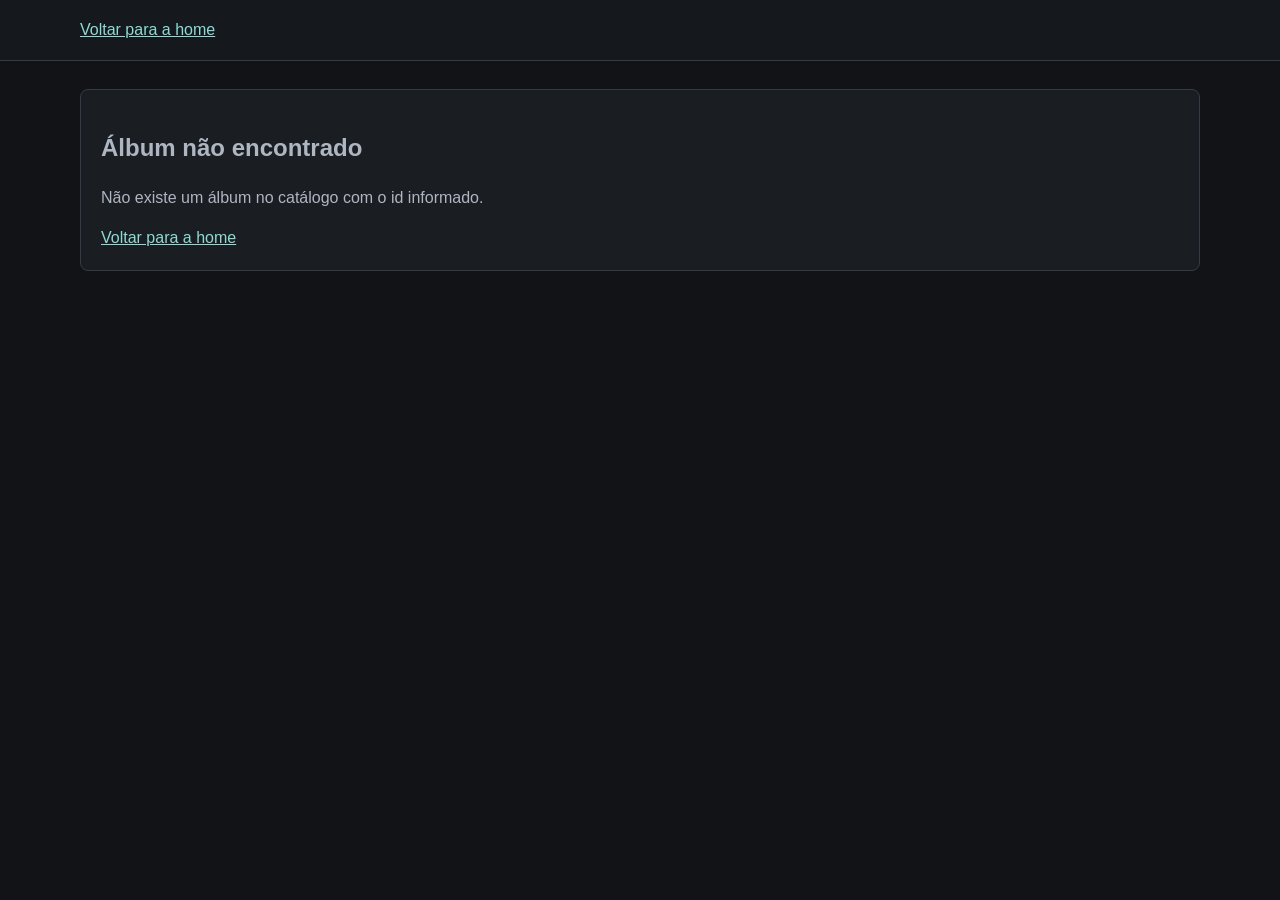
==== album.html @ e497f4b0 "Create static pages library proof of concept" ====
<!doctype html>
<html lang="pt-BR">
  <head>
    <meta charset="utf-8">
    <meta name="viewport" content="width=device-width, initial-scale=1">
    <title>Album - Pages Library</title>
    <link rel="stylesheet" href="assets/style.css">
    <script src="assets/app.js" defer></script>
  </head>
  <body data-page="album">
    <header class="site-header compact">
      <div class="container">
        <a class="back-link" href="index.html">Voltar para a home</a>
      </div>
    </header>

    <main class="container page-content" id="album-page">
      <p class="status-message" role="status">Carregando álbum...</p>
    </main>
  </body>
</html>
---- assets/style.css ----
:root {
  color-scheme: dark;
  --bg: #111316;
  --surface: #1a1d22;
  --surface-strong: #232831;
  --text: #f3f5f7;
  --muted: #aeb6c2;
  --border: #343b46;
  --accent: #69c0b8;
  --accent-strong: #8edbd4;
  --danger: #f09a9a;
  --shadow: 0 12px 28px rgb(0 0 0 / 24%);
}

* {
  box-sizing: border-box;
}

body {
  margin: 0;
  background: var(--bg);
  color: var(--text);
  font-family: Arial, Helvetica, sans-serif;
  line-height: 1.5;
}

a {
  color: var(--accent-strong);
}

a:hover,
a:focus-visible {
  color: #ffffff;
}

.container {
  width: min(1120px, calc(100% - 32px));
  margin: 0 auto;
}

.site-header {
  padding: 36px 0 22px;
  border-bottom: 1px solid var(--border);
  background: #15181d;
}

.site-header.compact {
  padding: 18px 0;
}

.site-header h1 {
  margin: 0;
  font-size: clamp(2rem, 4vw, 3.4rem);
  letter-spacing: 0;
}

.site-subtitle {
  max-width: 680px;
  margin: 8px 0 0;
  color: var(--muted);
  font-size: 1.05rem;
}

.page-content {
  padding: 28px 0 44px;
}

.search-label {
  display: block;
  margin-bottom: 8px;
  color: var(--muted);
  font-weight: 700;
}

.search-input {
  width: 100%;
  min-height: 48px;
  padding: 12px 14px;
  border: 1px solid var(--border);
  border-radius: 6px;
  background: var(--surface);
  color: var(--text);
  font: inherit;
}

.search-input:focus {
  outline: 2px solid var(--accent);
  outline-offset: 2px;
}

.status-message {
  min-height: 1.5em;
  margin: 18px 0;
  color: var(--muted);
}

.status-message.error {
  color: var(--danger);
}

.content-section {
  margin-top: 30px;
}

.section-heading {
  display: flex;
  align-items: baseline;
  justify-content: space-between;
  gap: 16px;
  margin-bottom: 14px;
  border-bottom: 1px solid var(--border);
}

.section-heading h2 {
  margin: 0 0 10px;
  font-size: 1.45rem;
}

.item-count {
  color: var(--muted);
  font-size: 0.95rem;
  white-space: nowrap;
}

.card-grid {
  display: grid;
  grid-template-columns: repeat(auto-fit, minmax(240px, 1fr));
  gap: 16px;
}

.card {
  display: flex;
  min-height: 190px;
  padding: 18px;
  border: 1px solid var(--border);
  border-radius: 8px;
  background: var(--surface);
  color: inherit;
  text-decoration: none;
  box-shadow: var(--shadow);
}

.card:hover,
.card:focus-visible {
  border-color: var(--accent);
  background: var(--surface-strong);
  color: inherit;
  outline: none;
}

.card-body {
  display: flex;
  flex-direction: column;
  width: 100%;
}

.card-kicker,
.meta-list,
.tag-list {
  color: var(--muted);
  font-size: 0.92rem;
}

.card-title {
  margin: 8px 0 6px;
  font-size: 1.2rem;
  line-height: 1.25;
}

.card-description {
  margin: 8px 0 16px;
  color: var(--muted);
}

.tag-list {
  display: flex;
  flex-wrap: wrap;
  gap: 8px;
  margin-top: auto;
  padding: 0;
  list-style: none;
}

.tag {
  padding: 3px 8px;
  border: 1px solid var(--border);
  border-radius: 999px;
  background: #14171b;
}

.detail-header {
  display: grid;
  grid-template-columns: minmax(0, 1fr);
  gap: 14px;
  margin-bottom: 22px;
}

.detail-header h1 {
  margin: 0;
  font-size: clamp(1.8rem, 3vw, 2.8rem);
  letter-spacing: 0;
}

.detail-description {
  max-width: 780px;
  margin: 0;
  color: var(--muted);
}

.actions {
  display: flex;
  flex-wrap: wrap;
  gap: 12px;
}

.button-link {
  display: inline-flex;
  align-items: center;
  min-height: 42px;
  padding: 9px 13px;
  border: 1px solid var(--accent);
  border-radius: 6px;
  color: var(--text);
  text-decoration: none;
}

.button-link:hover,
.button-link:focus-visible {
  background: var(--accent);
  color: #0b1113;
}

.pdf-frame {
  width: 100%;
  min-height: 72vh;
  border: 1px solid var(--border);
  border-radius: 8px;
  background: var(--surface);
}

.album-layout {
  display: grid;
  grid-template-columns: minmax(180px, 280px) minmax(0, 1fr);
  gap: 24px;
  align-items: start;
}

.cover {
  width: 100%;
  aspect-ratio: 1;
  display: grid;
  place-items: center;
  border: 1px solid var(--border);
  border-radius: 8px;
  background: linear-gradient(135deg, #20242a, #29313a);
  color: var(--muted);
  overflow: hidden;
}

.cover img {
  width: 100%;
  height: 100%;
  object-fit: cover;
}

.track-list {
  display: grid;
  gap: 8px;
  margin: 18px 0;
  padding: 0;
  list-style: none;
}

.track-button {
  width: 100%;
  min-height: 44px;
  padding: 10px 12px;
  border: 1px solid var(--border);
  border-radius: 6px;
  background: var(--surface);
  color: var(--text);
  font: inherit;
  text-align: left;
  cursor: pointer;
}

.track-button:hover,
.track-button:focus-visible,
.track-button.active {
  border-color: var(--accent);
  background: var(--surface-strong);
  outline: none;
}

.audio-player {
  width: 100%;
  margin-top: 8px;
}

.empty-state {
  padding: 20px;
  border: 1px solid var(--border);
  border-radius: 8px;
  background: var(--surface);
  color: var(--muted);
}

@media (max-width: 700px) {
  .container {
    width: min(100% - 24px, 1120px);
  }

  .site-header {
    padding: 26px 0 18px;
  }

  .page-content {
    padding-top: 22px;
  }

  .card-grid,
  .album-layout {
    grid-template-columns: 1fr;
  }

  .card {
    min-height: 0;
  }
}
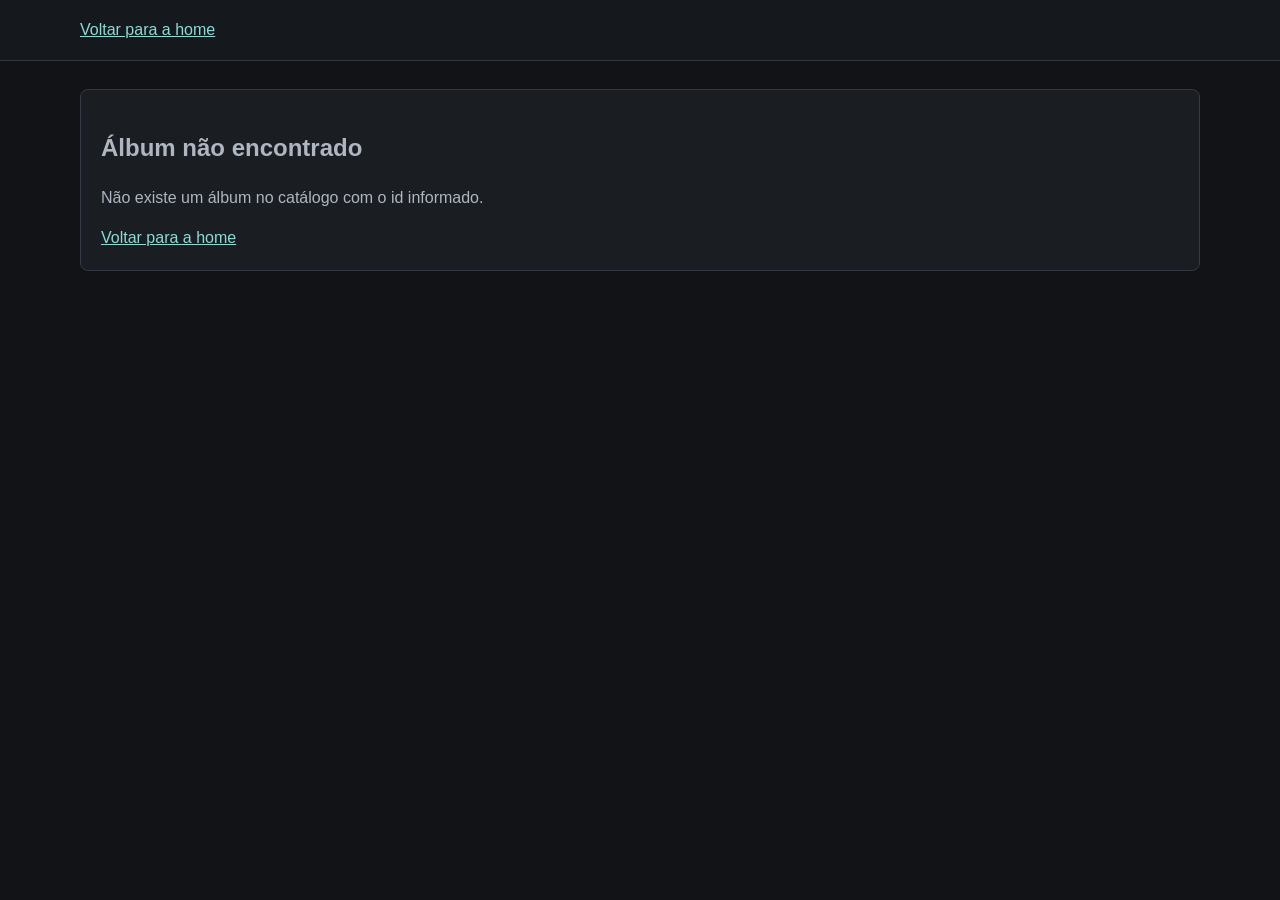
==== commit 230e3ad3: "Prepare static library for GitHub Pages" ====
--- a/album.html
+++ b/album.html
@@ -4,6 +4,7 @@
     <meta charset="utf-8">
     <meta name="viewport" content="width=device-width, initial-scale=1">
     <title>Album - Pages Library</title>
+    <link rel="icon" href="assets/favicon.svg" type="image/svg+xml">
     <link rel="stylesheet" href="assets/style.css">
     <script src="assets/app.js" defer></script>
   </head>
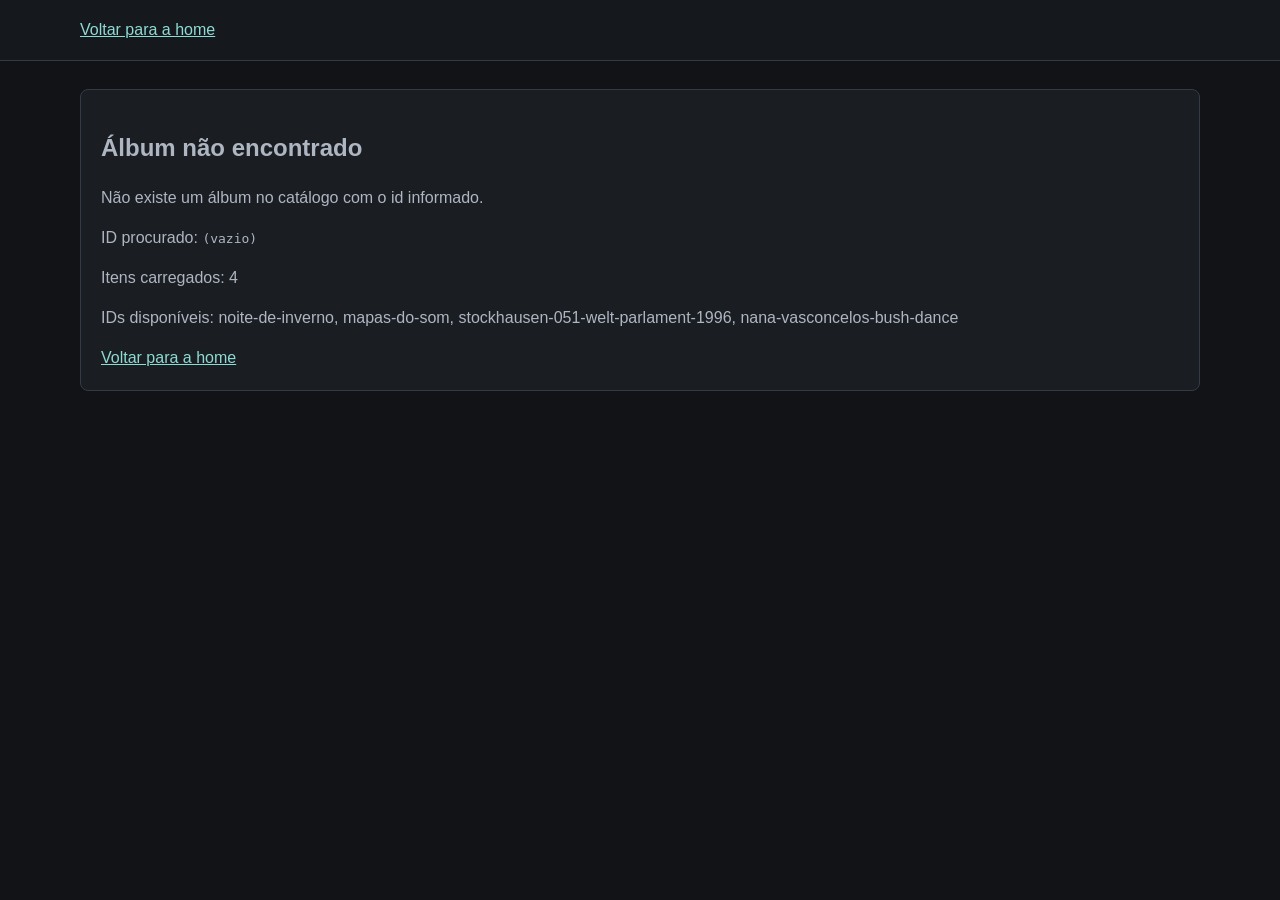
==== commit 68e3d100: "Refresh static asset cache busting" ====
--- a/album.html
+++ b/album.html
@@ -5,8 +5,8 @@
     <meta name="viewport" content="width=device-width, initial-scale=1">
     <title>Album - Pages Library</title>
     <link rel="icon" href="assets/favicon.svg" type="image/svg+xml">
-    <link rel="stylesheet" href="assets/style.css">
-    <script src="assets/app.js" defer></script>
+    <link rel="stylesheet" href="assets/style.css?v=20260620-2">
+    <script src="assets/app.js?v=20260620-2" defer></script>
   </head>
   <body data-page="album">
     <header class="site-header compact">
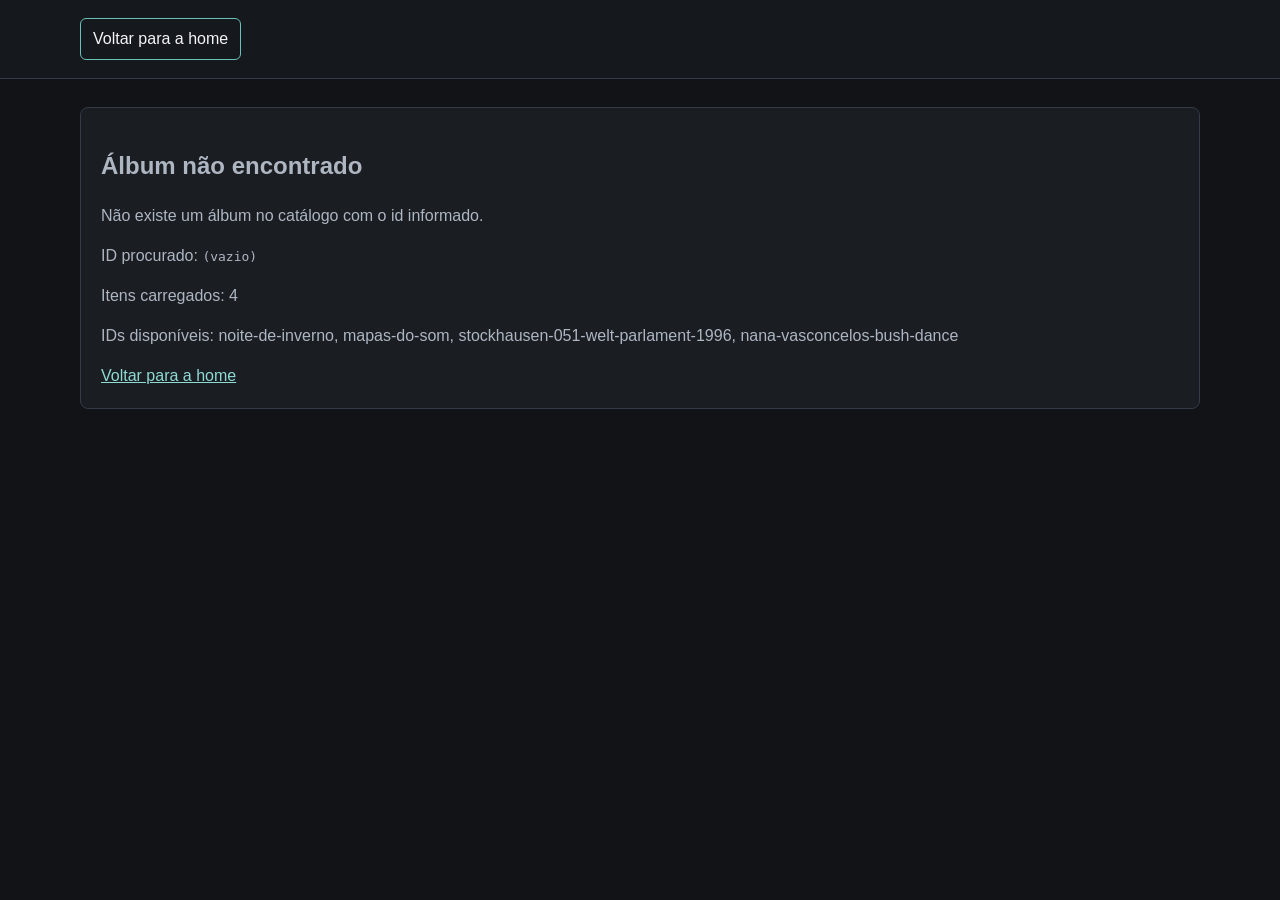
==== commit 8ccfc9d0: "Improve library importer and cache   busting" ====
--- a/album.html
+++ b/album.html
@@ -5,8 +5,8 @@
     <meta name="viewport" content="width=device-width, initial-scale=1">
     <title>Album - Pages Library</title>
     <link rel="icon" href="assets/favicon.svg" type="image/svg+xml">
-    <link rel="stylesheet" href="assets/style.css?v=20260620-2">
-    <script src="assets/app.js?v=20260620-2" defer></script>
+    <link rel="stylesheet" href="assets/style.css?v=20260620-3">
+    <script src="assets/app.js?v=20260620-3" defer></script>
   </head>
   <body data-page="album">
     <header class="site-header compact">
--- a/assets/style.css
+++ b/assets/style.css
@@ -33,6 +33,23 @@
   color: #ffffff;
 }
 
+.back-link {
+  display: inline-flex;
+  align-items: center;
+  min-height: 40px;
+  padding: 8px 12px;
+  border: 1px solid var(--accent);
+  border-radius: 6px;
+  color: var(--text);
+  text-decoration: none;
+}
+
+.back-link:hover,
+.back-link:focus-visible {
+  background: var(--accent);
+  color: #0b1113;
+}
+
 .container {
   width: min(1120px, calc(100% - 32px));
   margin: 0 auto;
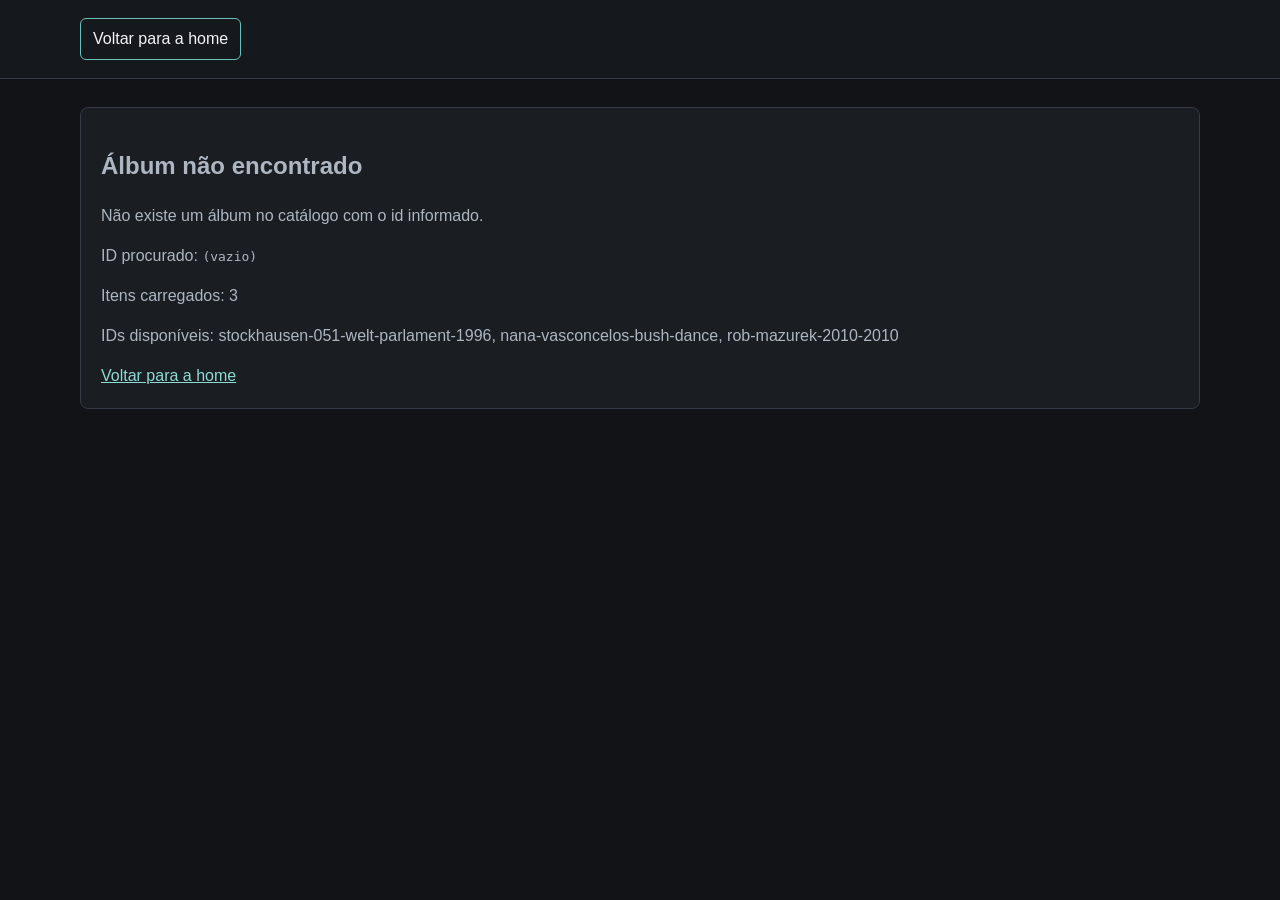
==== commit 9a000f4f: "Improve album player playback UX" ====
--- a/album.html
+++ b/album.html
@@ -5,8 +5,8 @@
     <meta name="viewport" content="width=device-width, initial-scale=1">
     <title>Album - Pages Library</title>
     <link rel="icon" href="assets/favicon.svg" type="image/svg+xml">
-    <link rel="stylesheet" href="assets/style.css?v=20260620-3">
-    <script src="assets/app.js?v=20260620-3" defer></script>
+    <link rel="stylesheet" href="assets/style.css?v=20260627-player">
+    <script src="assets/app.js?v=20260627-player" defer></script>
   </head>
   <body data-page="album">
     <header class="site-header compact">
--- a/assets/style.css
+++ b/assets/style.css
@@ -288,6 +288,16 @@
   list-style: none;
 }
 
+.track-item {
+  border-radius: 6px;
+}
+
+.track-item.is-playing .track-button {
+  border-color: var(--accent);
+  background: var(--surface-strong);
+  box-shadow: inset 4px 0 0 var(--accent);
+}
+
 .track-button {
   width: 100%;
   min-height: 44px;
@@ -309,6 +319,56 @@
   outline: none;
 }
 
+.player-panel {
+  padding: 14px;
+  border: 1px solid var(--border);
+  border-radius: 8px;
+  background: var(--surface);
+}
+
+.album-controls {
+  display: flex;
+  flex-wrap: wrap;
+  gap: 10px;
+  align-items: center;
+}
+
+.control-button {
+  min-height: 40px;
+  padding: 8px 12px;
+  border: 1px solid var(--border);
+  border-radius: 6px;
+  background: #14171b;
+  color: var(--text);
+  font: inherit;
+  cursor: pointer;
+}
+
+.control-button:hover,
+.control-button:focus-visible {
+  border-color: var(--accent);
+  background: var(--surface-strong);
+  outline: none;
+}
+
+.repeat-control {
+  display: inline-flex;
+  align-items: center;
+  gap: 8px;
+  min-height: 40px;
+  color: var(--muted);
+}
+
+.player-status {
+  min-height: 1.5em;
+  margin: 12px 0 8px;
+  color: var(--muted);
+}
+
+.player-status.error {
+  color: var(--danger);
+}
+
 .audio-player {
   width: 100%;
   margin-top: 8px;
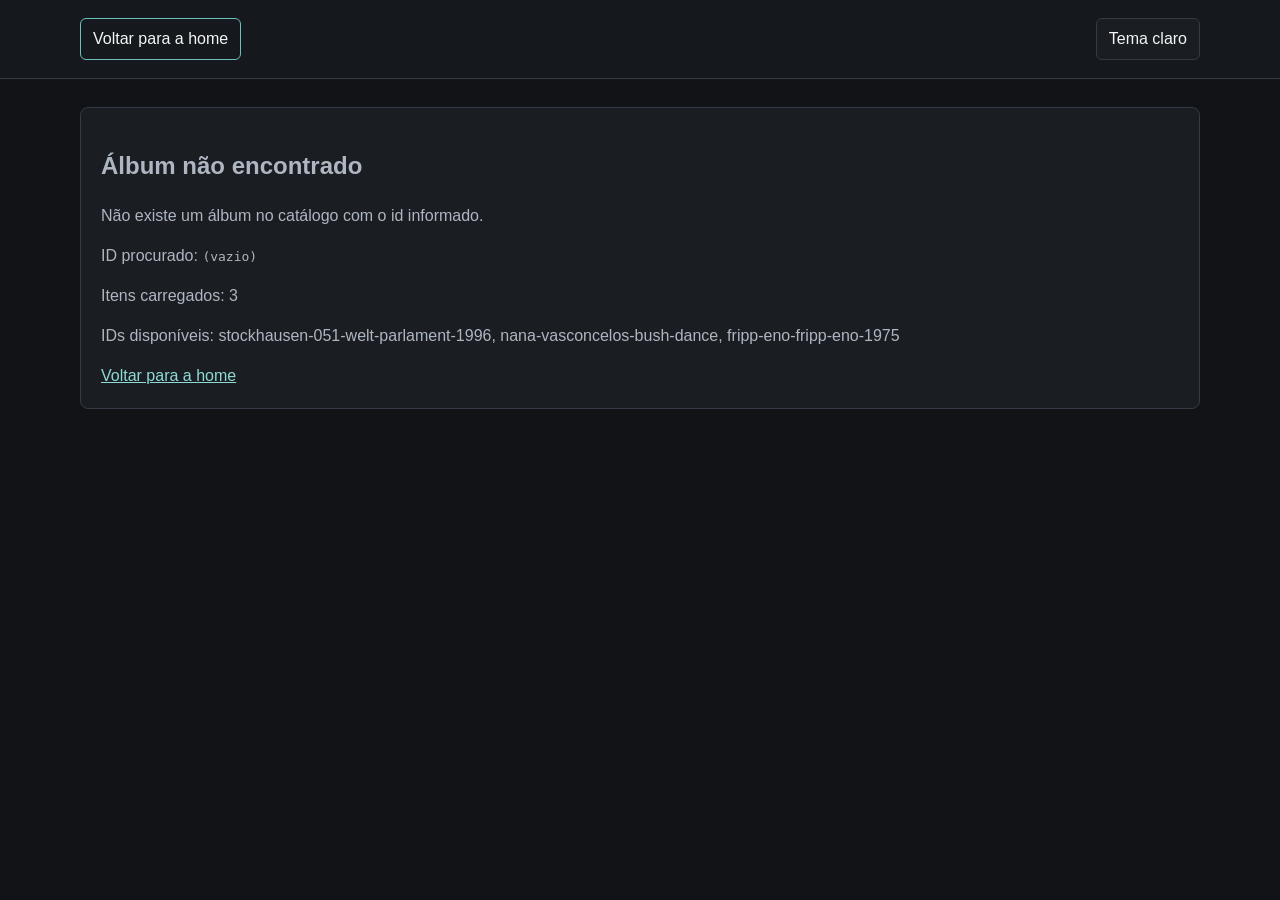
==== commit eb404598: "Add light and dark theme toggle" ====
--- a/album.html
+++ b/album.html
@@ -1,17 +1,18 @@
 <!doctype html>
-<html lang="pt-BR">
+<html lang="pt-BR" data-theme="dark">
   <head>
     <meta charset="utf-8">
     <meta name="viewport" content="width=device-width, initial-scale=1">
     <title>Album - Pages Library</title>
     <link rel="icon" href="assets/favicon.svg" type="image/svg+xml">
-    <link rel="stylesheet" href="assets/style.css?v=20260627-player">
-    <script src="assets/app.js?v=20260627-player" defer></script>
+    <link rel="stylesheet" href="assets/style.css?v=20260627-theme">
+    <script src="assets/app.js?v=20260627-theme" defer></script>
   </head>
   <body data-page="album">
     <header class="site-header compact">
-      <div class="container">
+      <div class="container header-row">
         <a class="back-link" href="index.html">Voltar para a home</a>
+        <button class="theme-toggle" type="button" aria-label="Alternar para tema claro" aria-pressed="false">Tema claro</button>
       </div>
     </header>
 
--- a/assets/style.css
+++ b/assets/style.css
@@ -1,15 +1,40 @@
-:root {
+:root,
+html[data-theme="dark"] {
   color-scheme: dark;
   --bg: #111316;
   --surface: #1a1d22;
+  --surface-muted: #14171b;
   --surface-strong: #232831;
+  --header-bg: #15181d;
+  --cover-bg: linear-gradient(135deg, #20242a, #29313a);
   --text: #f3f5f7;
   --muted: #aeb6c2;
   --border: #343b46;
   --accent: #69c0b8;
   --accent-strong: #8edbd4;
+  --accent-contrast: #0b1113;
+  --link-hover: #ffffff;
   --danger: #f09a9a;
   --shadow: 0 12px 28px rgb(0 0 0 / 24%);
+}
+
+html[data-theme="light"] {
+  color-scheme: light;
+  --bg: #f5f7f8;
+  --surface: #ffffff;
+  --surface-muted: #edf2f3;
+  --surface-strong: #e7f0f1;
+  --header-bg: #eef4f5;
+  --cover-bg: linear-gradient(135deg, #e7ecef, #d8e5e7);
+  --text: #182026;
+  --muted: #56636d;
+  --border: #c8d3d8;
+  --accent: #087d76;
+  --accent-strong: #056d67;
+  --accent-contrast: #ffffff;
+  --link-hover: #034f4b;
+  --danger: #b4232a;
+  --shadow: 0 10px 24px rgb(25 38 49 / 12%);
 }
 
 * {
@@ -30,7 +55,7 @@
 
 a:hover,
 a:focus-visible {
-  color: #ffffff;
+  color: var(--link-hover);
 }
 
 .back-link {
@@ -47,7 +72,7 @@
 .back-link:hover,
 .back-link:focus-visible {
   background: var(--accent);
-  color: #0b1113;
+  color: var(--accent-contrast);
 }
 
 .container {
@@ -58,7 +83,7 @@
 .site-header {
   padding: 36px 0 22px;
   border-bottom: 1px solid var(--border);
-  background: #15181d;
+  background: var(--header-bg);
 }
 
 .site-header.compact {
@@ -71,11 +96,37 @@
   letter-spacing: 0;
 }
 
+.header-row {
+  display: flex;
+  align-items: flex-start;
+  justify-content: space-between;
+  gap: 16px;
+}
+
 .site-subtitle {
   max-width: 680px;
   margin: 8px 0 0;
   color: var(--muted);
   font-size: 1.05rem;
+}
+
+.theme-toggle {
+  flex: 0 0 auto;
+  min-height: 40px;
+  padding: 8px 12px;
+  border: 1px solid var(--border);
+  border-radius: 6px;
+  background: var(--surface);
+  color: var(--text);
+  font: inherit;
+  cursor: pointer;
+}
+
+.theme-toggle:hover,
+.theme-toggle:focus-visible {
+  border-color: var(--accent);
+  background: var(--surface-strong);
+  outline: none;
 }
 
 .page-content {
@@ -202,7 +253,7 @@
   padding: 3px 8px;
   border: 1px solid var(--border);
   border-radius: 999px;
-  background: #14171b;
+  background: var(--surface-muted);
 }
 
 .detail-header {
@@ -244,7 +295,7 @@
 .button-link:hover,
 .button-link:focus-visible {
   background: var(--accent);
-  color: #0b1113;
+  color: var(--accent-contrast);
 }
 
 .pdf-frame {
@@ -269,7 +320,7 @@
   place-items: center;
   border: 1px solid var(--border);
   border-radius: 8px;
-  background: linear-gradient(135deg, #20242a, #29313a);
+  background: var(--cover-bg);
   color: var(--muted);
   overflow: hidden;
 }
@@ -338,7 +389,7 @@
   padding: 8px 12px;
   border: 1px solid var(--border);
   border-radius: 6px;
-  background: #14171b;
+  background: var(--surface-muted);
   color: var(--text);
   font: inherit;
   cursor: pointer;
@@ -400,6 +451,15 @@
     grid-template-columns: 1fr;
   }
 
+  .header-row {
+    align-items: flex-start;
+  }
+
+  .theme-toggle {
+    max-width: 42%;
+    white-space: normal;
+  }
+
   .card {
     min-height: 0;
   }
